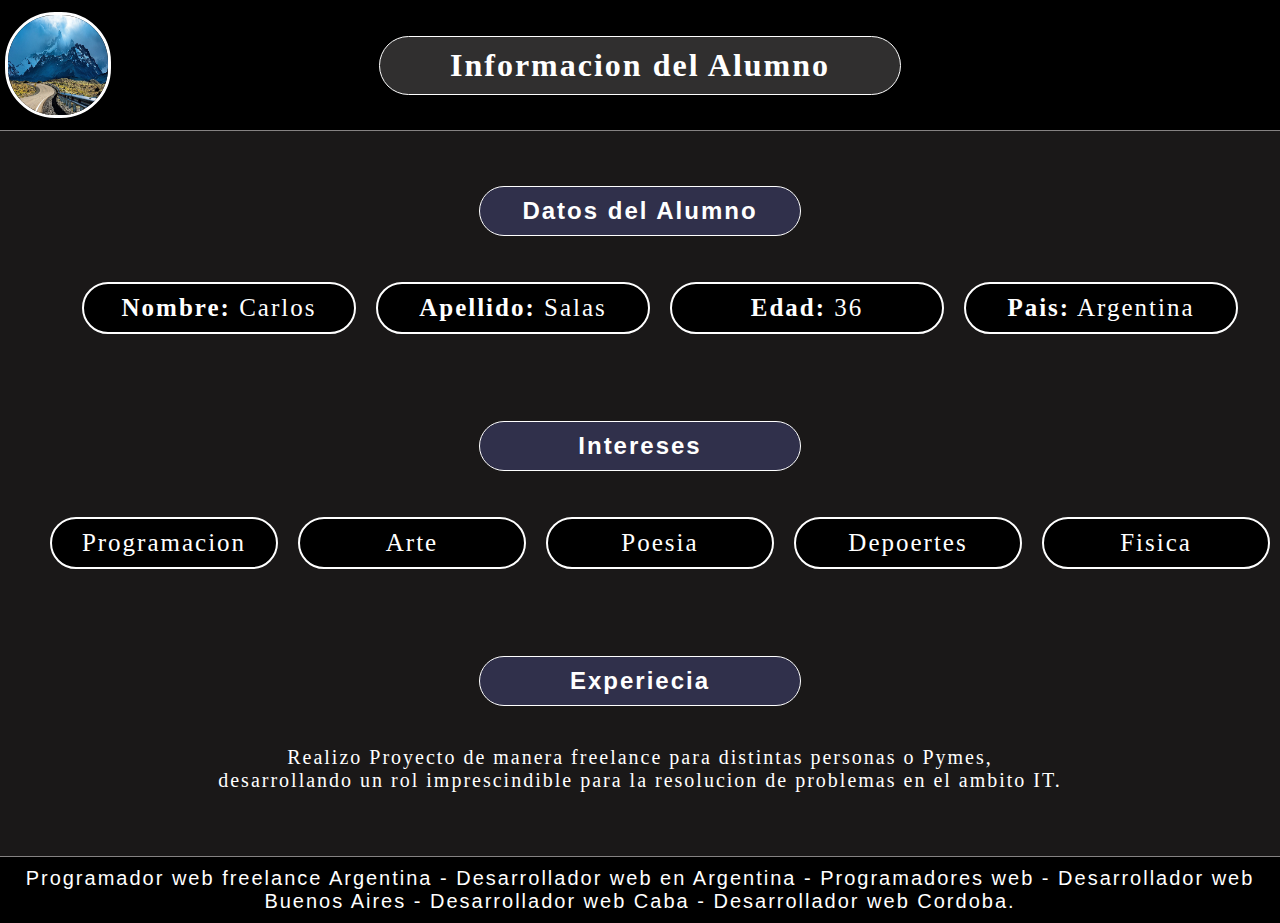
==== index.html @ 124c18b7 "Se agrego el Proyecto" ====
<!DOCTYPE html>
<html lang="es">
<head>
    <meta charset="UTF-8">
    <meta name="viewport" content="width=device-width, initial-scale=1.0">
    <link rel="stylesheet" href="/style.css">
    <link rel="preconnect" href="https://fonts.googleapis.com">
<link rel="preconnect" href="https://fonts.gstatic.com" crossorigin>
<link href="https://fonts.googleapis.com/css2?family=Bebas+Neue&display=swap" rel="stylesheet">
    
    <title>Sobre Mi</title>
</head>
<body>
    <header>
        <h1>Informacion del Alumno</h1>
        <img class="header-img" src="img.jpg" alt="">
    </header>
    <main>
        <article>
            <div class="conteiner-h2">
                <div>
                    <h2>Datos del Alumno</h2>
                </div>
               
            </div>
                
                <ul>
                    <li><Strong>Nombre:</Strong> Carlos</li>
                    <li><Strong>Apellido:</Strong> Salas</li>
                    <li><Strong>Edad:</Strong> 36</li>
                    <li><Strong>Pais:</Strong> Argentina</li>
                    
                </ul>
        </article>
         <article>
            <div class="conteiner-h2">
                <h2>Intereses</h2>
            </div>
               
                <ul><li>Programacion </li>
                    <li>Arte</li>
                    <li>Poesia</li>
                    <li>Depoertes</li>
                    <li>Fisica</li>
                    
                </ul>
                
        </article>
         <article>
            <div class="conteiner-h2">
                <h2>Experiecia</h2>
            </div>
                
                <p>
                    Realizo Proyecto de manera freelance para  distintas personas o Pymes, <br> desarrollando un rol imprescindible para la resolucion de problemas en el ambito IT. <br>
                </p>
        </article>
    
    </main>
    <aside>

    </aside>
    <footer>
        <p class="footer-p">Programador web freelance Argentina - Desarrollador web en Argentina - Programadores web - Desarrollador web Buenos Aires - Desarrollador web Caba - Desarrollador web Cordoba.</p>
    </footer>
    
</body>
</html>
---- style.css ----
html,body{
    padding: 0;
    margin: 0;
    height: 100%;
    letter-spacing: 2px;
    background-color: rgb(26, 24, 24);

    
}

/**********************Header********************/
header{
    height: 130px;
    display: flex;
    justify-content: center;
    align-items: center;
    background-color: #000000;
  border-bottom: 1px solid #858282;
 font-family: Comic Sans, Comic Sans MS, cursive	;
}



header h1{
    width: 500px;
     padding: 10px;
     border: 1px solid #ffffff;
     text-align: center;
     border-radius: 50px;
     background-color: rgb(48, 47, 47);
     color: #ffffff
}
.header-img{
  position: absolute;
  height: 100px;
    width: 100px;
    border-radius: 50px;
    border: 3px solid #ffffff;
 left: 5px;
    
}

/**********************Main********************/
main ul{
 display: flex;
justify-content: center;
align-items: center;
}
main  li{
width: 250px;
border: 1px solid;
list-style: none;
text-align: center;
align-items: center;
justify-content: center;
padding: 10px;
margin: 10px;
border-radius: 50px;
color: #ffffff;
border: 2px solid #ffffff;
background-color: black;
font-size: 25px;
font-family: Comic Sans, Comic Sans MS, cursive	;
}
main h2{
    width: 300px;
    text-align: center;
    border: 1px solid;
    padding: 10px;
    border-radius: 50px;
     background-color: rgb(48, 48, 75);
     color: #ffffff;
     border: 1px solid #ffffff;

}
.conteiner-h2  {
display: flex;
justify-content: center;
align-items: center;
font-family: sans-serif;
}
/**********************Article********************/
article{
    height: 200px;
    margin-top: 35px;
}
p{
    color: #ffffff;
    font-size: 20px;
    text-align: center;
    
}
/**********************Footer********************/
.footer-p{
    padding: 10px;
    background-color: #000000;
    border-top: 1px solid #858282;
    font-family: sans-serif;
}
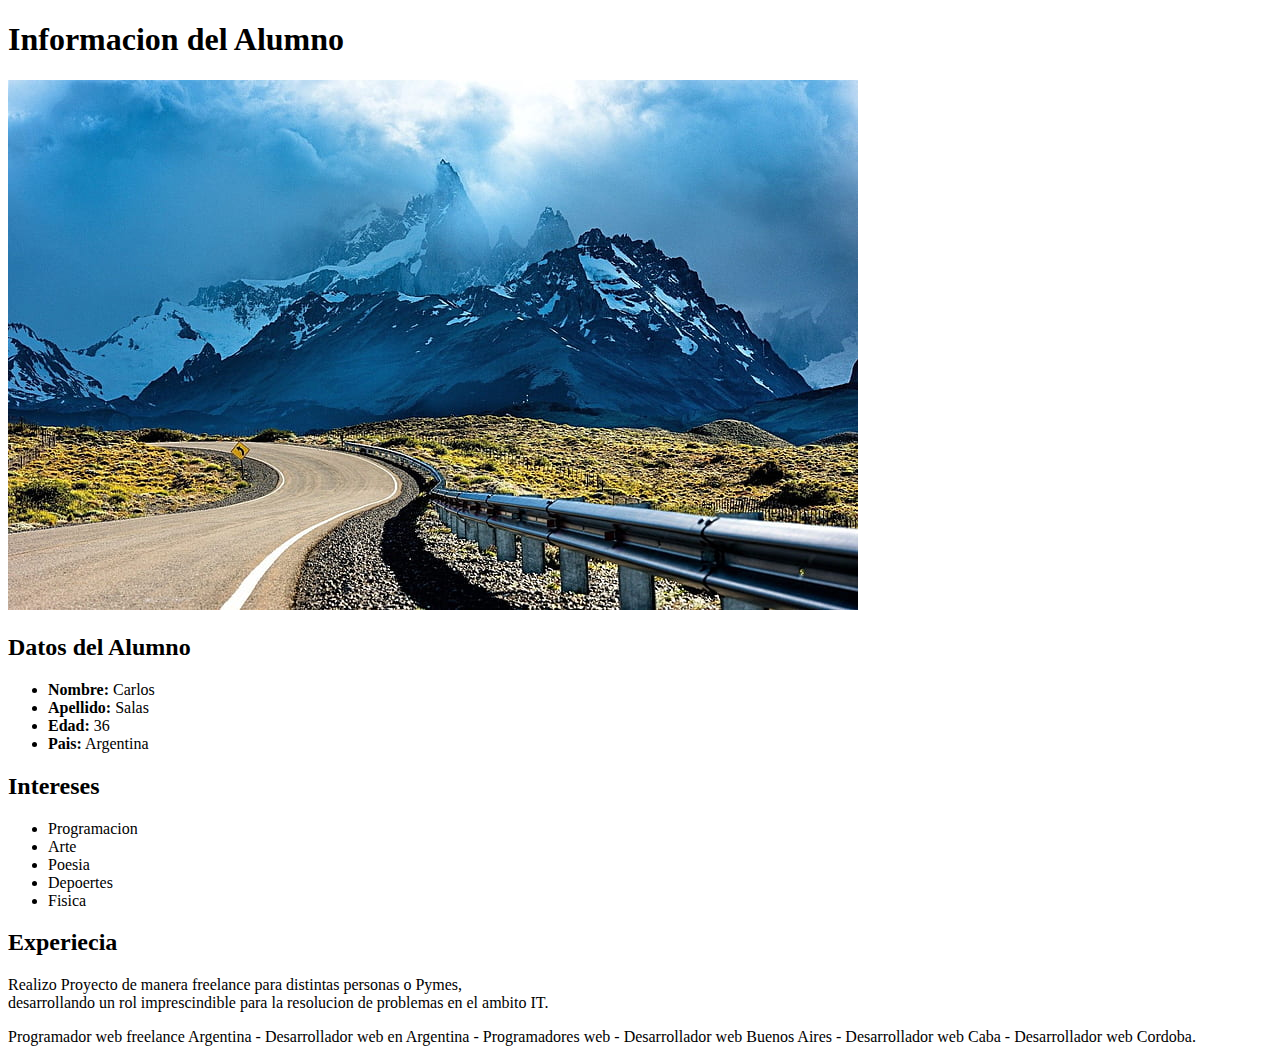
==== commit 57d7d48c: "Update index.html" ====
--- a/index.html
+++ b/index.html
@@ -3,7 +3,7 @@
 <head>
     <meta charset="UTF-8">
     <meta name="viewport" content="width=device-width, initial-scale=1.0">
-    <link rel="stylesheet" href="/style.css">
+    <link rel="stylesheet" href=".style.css">
     <link rel="preconnect" href="https://fonts.googleapis.com">
 <link rel="preconnect" href="https://fonts.gstatic.com" crossorigin>
 <link href="https://fonts.googleapis.com/css2?family=Bebas+Neue&display=swap" rel="stylesheet">
@@ -65,4 +65,4 @@
     </footer>
     
 </body>
-</html>+</html>
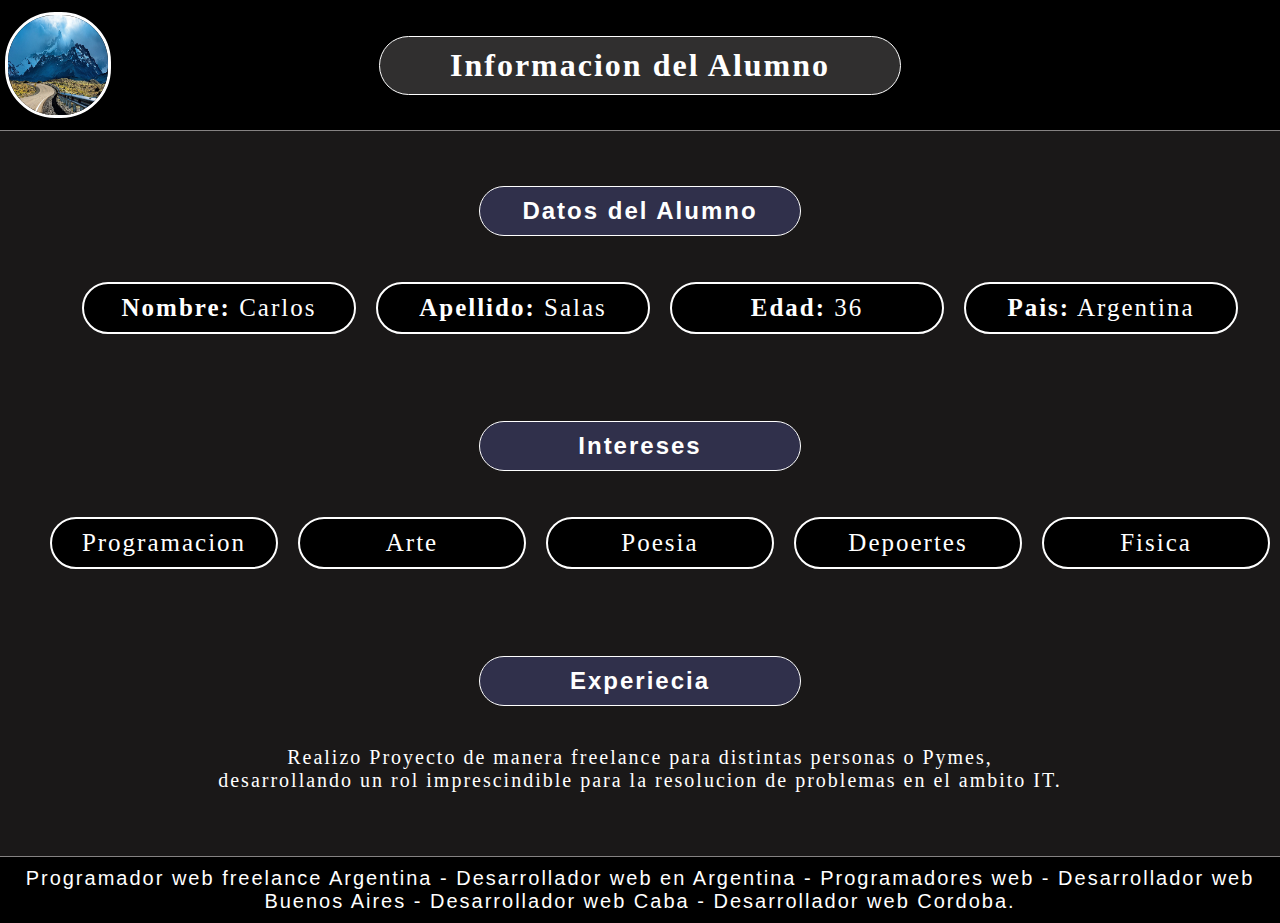
==== commit fb2915dc: "Update index.html" ====
--- a/index.html
+++ b/index.html
@@ -3,7 +3,7 @@
 <head>
     <meta charset="UTF-8">
     <meta name="viewport" content="width=device-width, initial-scale=1.0">
-    <link rel="stylesheet" href=".style.css">
+    <link rel="stylesheet" href="./style.css">
     <link rel="preconnect" href="https://fonts.googleapis.com">
 <link rel="preconnect" href="https://fonts.gstatic.com" crossorigin>
 <link href="https://fonts.googleapis.com/css2?family=Bebas+Neue&display=swap" rel="stylesheet">
--- a/style.css
+++ b/style.css
@@ -0,0 +1,100 @@
+html,body{
+    padding: 0;
+    margin: 0;
+    height: 100%;
+    letter-spacing: 2px;
+    background-color: rgb(26, 24, 24);
+
+    
+}
+
+/**********************Header********************/
+header{
+    height: 130px;
+    display: flex;
+    justify-content: center;
+    align-items: center;
+    background-color: #000000;
+  border-bottom: 1px solid #858282;
+ font-family: Comic Sans, Comic Sans MS, cursive	;
+}
+
+
+
+header h1{
+    width: 500px;
+     padding: 10px;
+     border: 1px solid #ffffff;
+     text-align: center;
+     border-radius: 50px;
+     background-color: rgb(48, 47, 47);
+     color: #ffffff
+}
+.header-img{
+  position: absolute;
+  height: 100px;
+    width: 100px;
+    border-radius: 50px;
+    border: 3px solid #ffffff;
+ left: 5px;
+    
+}
+
+/**********************Main********************/
+main ul{
+ display: flex;
+justify-content: center;
+align-items: center;
+}
+main  li{
+width: 250px;
+border: 1px solid;
+list-style: none;
+text-align: center;
+align-items: center;
+justify-content: center;
+padding: 10px;
+margin: 10px;
+border-radius: 50px;
+color: #ffffff;
+border: 2px solid #ffffff;
+background-color: black;
+font-size: 25px;
+font-family: Comic Sans, Comic Sans MS, cursive	;
+}
+main h2{
+    width: 300px;
+    text-align: center;
+    border: 1px solid;
+    padding: 10px;
+    border-radius: 50px;
+     background-color: rgb(48, 48, 75);
+     color: #ffffff;
+     border: 1px solid #ffffff;
+
+}
+.conteiner-h2  {
+display: flex;
+justify-content: center;
+align-items: center;
+font-family: sans-serif;
+}
+/**********************Article********************/
+article{
+    height: 200px;
+    margin-top: 35px;
+}
+p{
+    color: #ffffff;
+    font-size: 20px;
+    text-align: center;
+    
+}
+/**********************Footer********************/
+.footer-p{
+    padding: 10px;
+    background-color: #000000;
+    border-top: 1px solid #858282;
+    font-family: sans-serif;
+}
+
